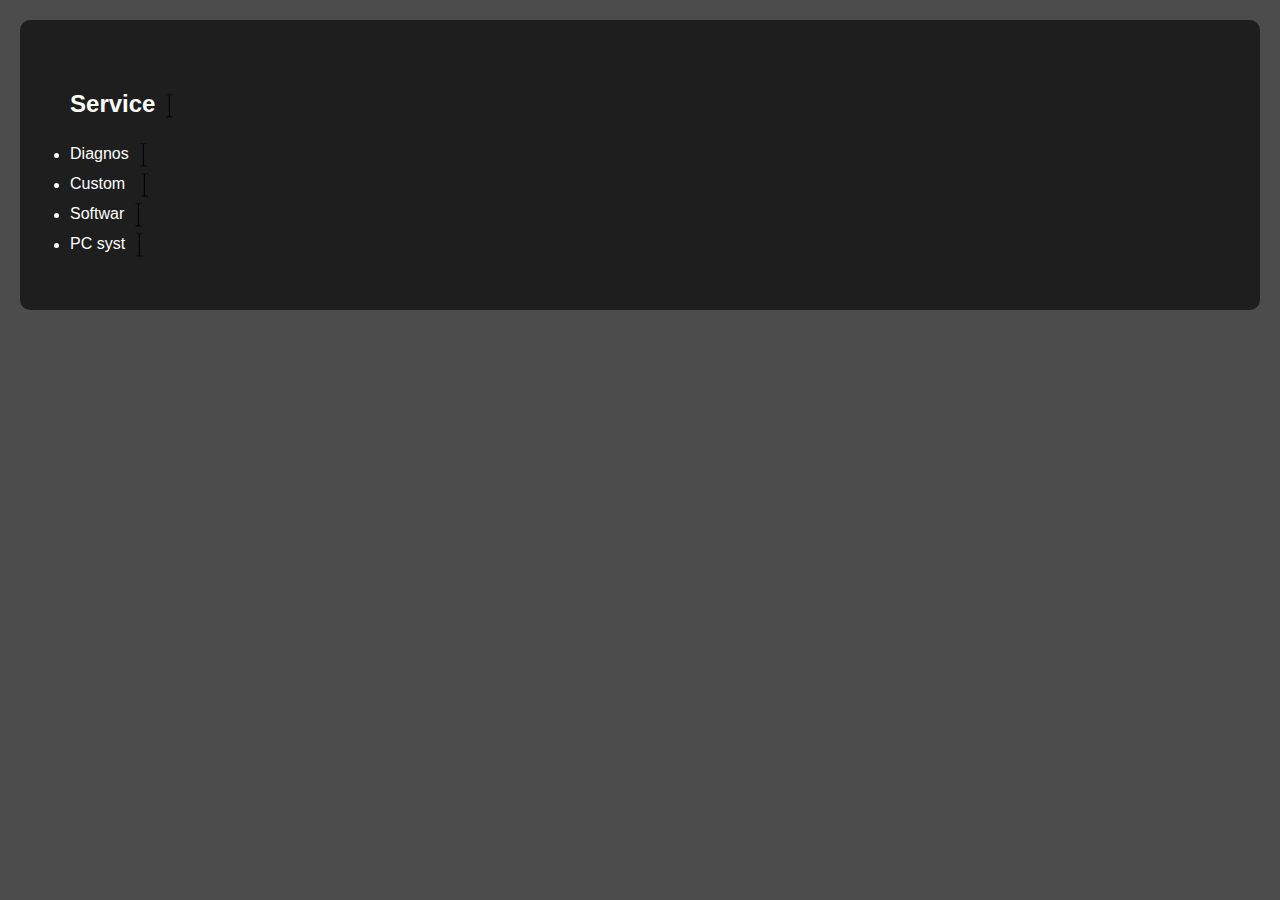
==== pages/about.html @ 12133f18 "looking ok" ====
<!DOCTYPE html>
<html lang="en">
<head>
    <meta charset="UTF-8">
    <meta name="viewport" content="width=device-width, initial-scale=1.0">
    <title>about it.io</title>

    <!-- load style sheets here -->
    <link rel="stylesheet" href="../styles/about.css">

    <!-- load scripts here, class definitions first then main -->
    <script type= "module" src="../scripts/about.js" defer></script>
</head>
<body>
    <header class="overlay">
        <h2 id="0">Services:</h2>
        <li id="1">Diagnose PC problems.</li>
        <li id="2">Custom PC builds.</li>
        <li id="3">Software troubleshooting.</li>
        <li id="4">PC system upgrades.</li>
    </header>
    <main>
        <section>
            
        </section>
    </main>
    
    <footer>
        
    </footer>
</body>
</html>
---- styles/about.css ----
@keyframes blink {
    50% { opacity: 0; }
}

.blinking-cursor {
    animation: blink 1s infinite;
}

/* General styles */
body {
    font-family: Arial, sans-serif;
    margin: 0;
    padding: 0;
    background-color: rgba(0, 0, 0, 0.7);
    background-size: cover;
    background-position: center;
    background-attachment: fixed; /* Keeps the image fixed while scrolling */
    background-repeat: no-repeat;
    color: white; /* Adjust text color for visibility */
}

.overlay {
    padding: 50px;
    background: rgba(0, 0, 0, 0.6); /* Semi-transparent overlay */
    margin: 20px;
    border-radius: 10px;
}
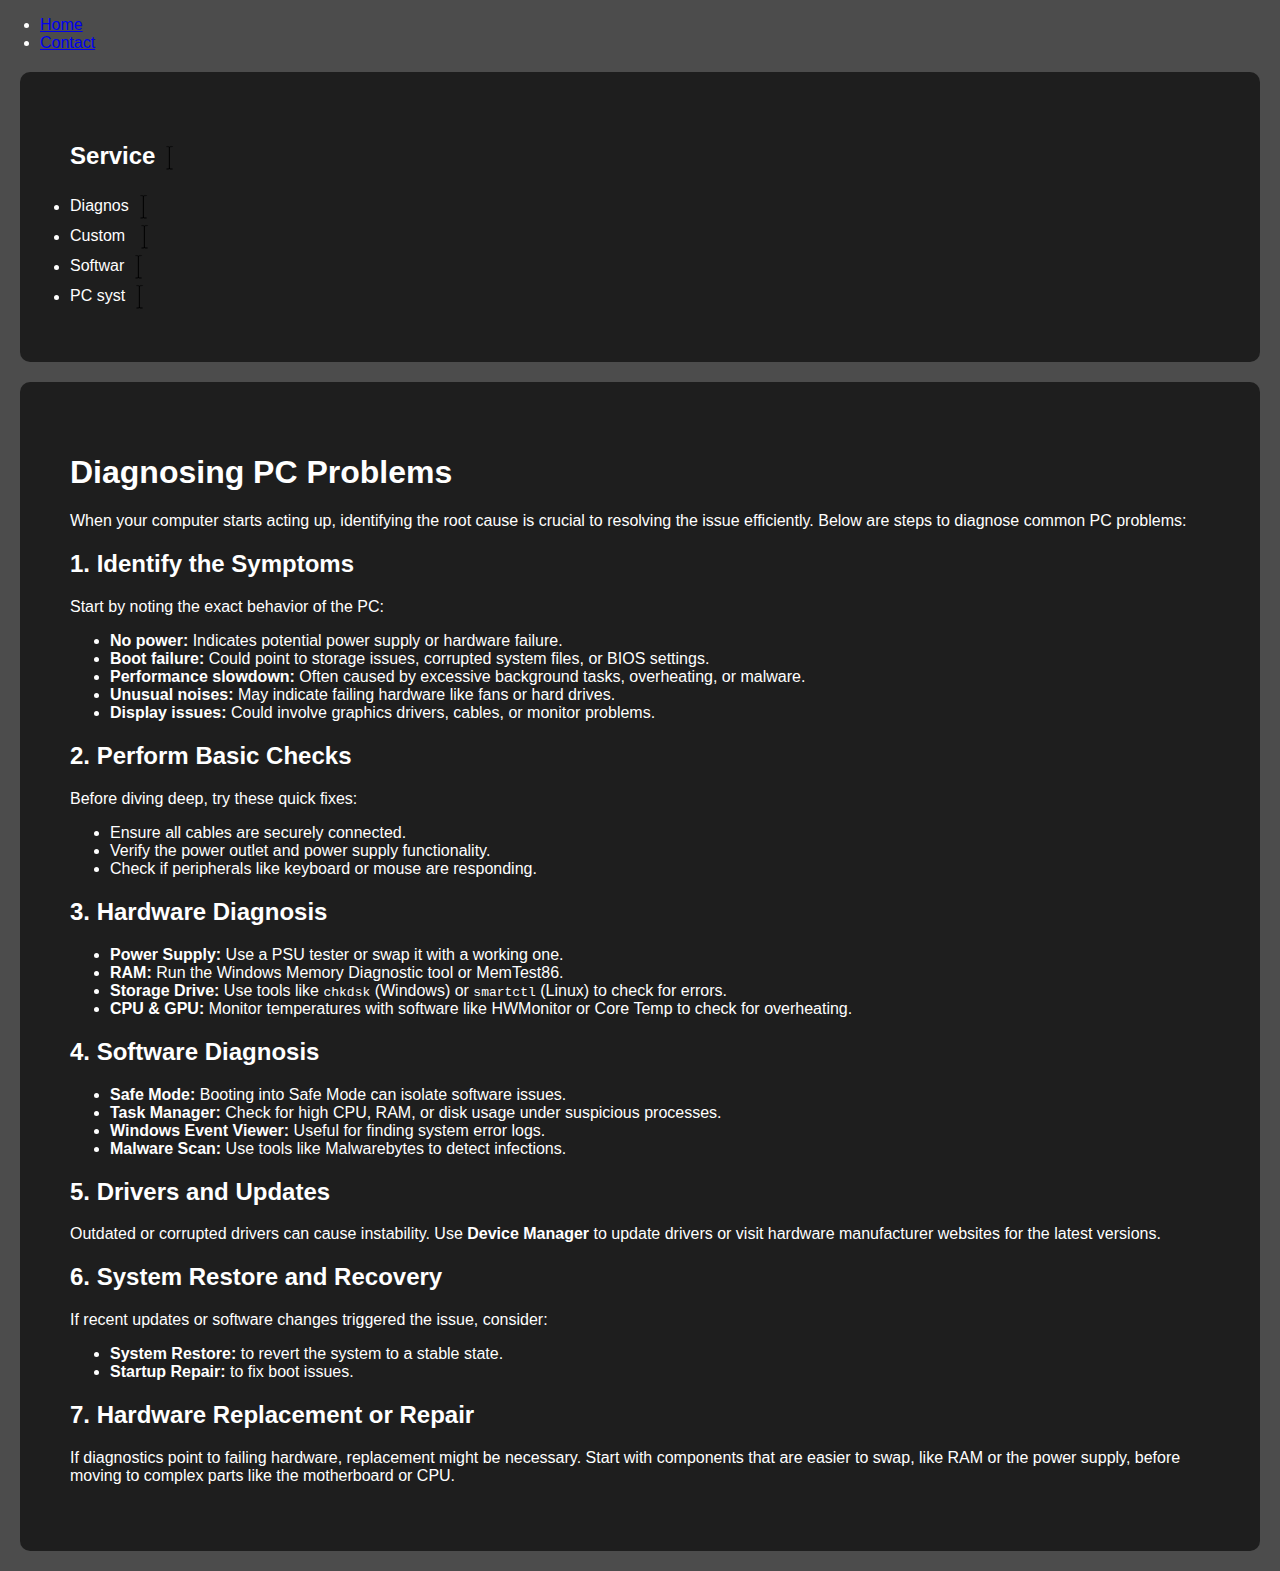
==== commit 31ea60c1: "done for now" ====
--- a/pages/about.html
+++ b/pages/about.html
@@ -12,16 +12,93 @@
     <script type= "module" src="../scripts/about.js" defer></script>
 </head>
 <body>
-    <header class="overlay">
-        <h2 id="0">Services:</h2>
-        <li id="1">Diagnose PC problems.</li>
-        <li id="2">Custom PC builds.</li>
-        <li id="3">Software troubleshooting.</li>
-        <li id="4">PC system upgrades.</li>
+    <header>
+        
+        <div class="cube">
+            <div class="face front"></div>
+            <div class="face back"></div>
+            <div class="face left"></div>
+            <div class="face right"></div>
+            <div class="face top"></div>
+            <div class="face bottom"></div>
+        </div>
+        
+        <div>
+
+        </div>
+        
+        <nav>
+            <ul>
+                <li><a href="../index.html">Home</a></li>
+                <li><a href="contact.html">Contact</a></li>
+            </ul>
+        </nav>
+        
     </header>
     <main>
         <section>
-            
+            <div class="overlay">
+                <h2 id="0">Services:</h2>
+                <li id="1">Diagnose PC problems.</li>
+                <li id="2">Custom PC builds.</li>
+                <li id="3">Software troubleshooting.</li>
+                <li id="4">PC system upgrades.</li>
+            </div>
+
+            <div class="overlay">
+    <h1>Diagnosing PC Problems</h1>
+    <p>When your computer starts acting up, identifying the root cause is crucial to resolving the issue efficiently. Below are steps to diagnose common PC problems:</p>
+
+    <h2>1. Identify the Symptoms</h2>
+    <p>Start by noting the exact behavior of the PC:</p>
+    <ul>
+        <li><strong>No power:</strong> Indicates potential power supply or hardware failure.</li>
+        <li><strong>Boot failure:</strong> Could point to storage issues, corrupted system files, or BIOS settings.</li>
+        <li><strong>Performance slowdown:</strong> Often caused by excessive background tasks, overheating, or malware.</li>
+        <li><strong>Unusual noises:</strong> May indicate failing hardware like fans or hard drives.</li>
+        <li><strong>Display issues:</strong> Could involve graphics drivers, cables, or monitor problems.</li>
+    </ul>
+
+    <h2>2. Perform Basic Checks</h2>
+    <p>Before diving deep, try these quick fixes:</p>
+    <ul>
+        <li>Ensure all cables are securely connected.</li>
+        <li>Verify the power outlet and power supply functionality.</li>
+        <li>Check if peripherals like keyboard or mouse are responding.</li>
+    </ul>
+
+    <h2>3. Hardware Diagnosis</h2>
+    <ul>
+        <li><strong>Power Supply:</strong> Use a PSU tester or swap it with a working one.</li>
+        <li><strong>RAM:</strong> Run the Windows Memory Diagnostic tool or MemTest86.</li>
+        <li><strong>Storage Drive:</strong> Use tools like <code>chkdsk</code> (Windows) or <code>smartctl</code> (Linux) to check for errors.</li>
+        <li><strong>CPU & GPU:</strong> Monitor temperatures with software like HWMonitor or Core Temp to check for overheating.</li>
+    </ul>
+
+    <h2>4. Software Diagnosis</h2>
+    <ul>
+        <li><strong>Safe Mode:</strong> Booting into Safe Mode can isolate software issues.</li>
+        <li><strong>Task Manager:</strong> Check for high CPU, RAM, or disk usage under suspicious processes.</li>
+        <li><strong>Windows Event Viewer:</strong> Useful for finding system error logs.</li>
+        <li><strong>Malware Scan:</strong> Use tools like Malwarebytes to detect infections.</li>
+    </ul>
+
+    <h2>5. Drivers and Updates</h2>
+    <p>Outdated or corrupted drivers can cause instability. Use <strong>Device Manager</strong> to update drivers or visit hardware manufacturer websites for the latest versions.</p>
+
+    <h2>6. System Restore and Recovery</h2>
+    <p>If recent updates or software changes triggered the issue, consider:</p>
+    <ul>
+        <li><strong>System Restore:</strong> to revert the system to a stable state.</li>
+        <li><strong>Startup Repair:</strong> to fix boot issues.</li>
+    </ul>
+
+    <h2>7. Hardware Replacement or Repair</h2>
+    <p>If diagnostics point to failing hardware, replacement might be necessary. Start with components that are easier to swap, like RAM or the power supply, before moving to complex parts like the motherboard or CPU.</p>
+
+
+
+            </div>
         </section>
     </main>
     
